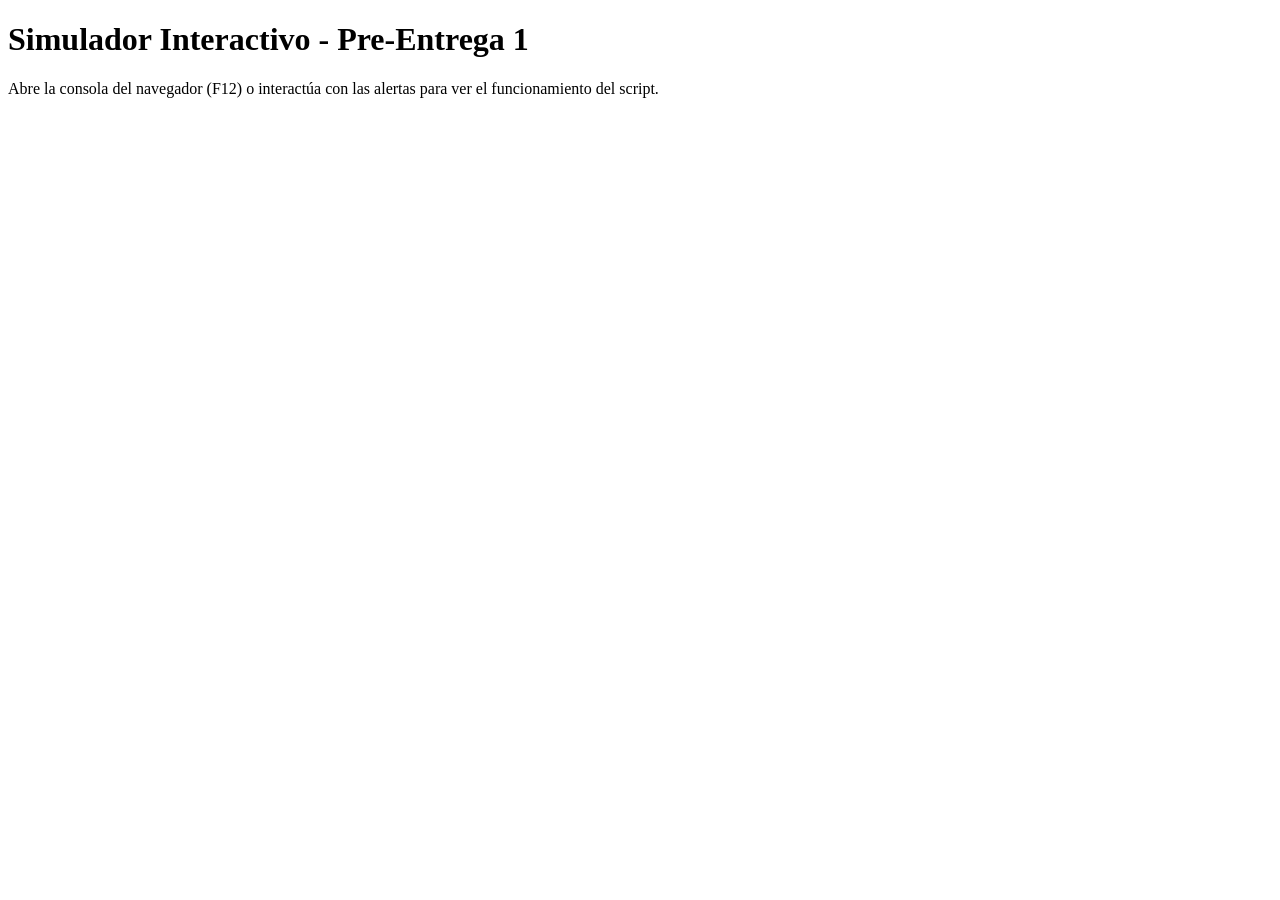
==== index.html @ f64a3a20 "feat: entrega de Pre-Entrega 1 JavaScript" ====
<!DOCTYPE html>
<html lang="es">
<head>
    <meta charset="UTF-8">
    <meta name="viewport" content="width=device-width, initial-scale=1.0">
    <title>Pre-Entrega 1 - JavaScript</title>
    <script src="./main.js" defer></script>
</head>
<body>
    <main>
        <h1>Simulador Interactivo - Pre-Entrega 1</h1>
        <p>Abre la consola del navegador (F12) o interactúa con las alertas para ver el funcionamiento del script.</p>
    </main>
</body>
</html>
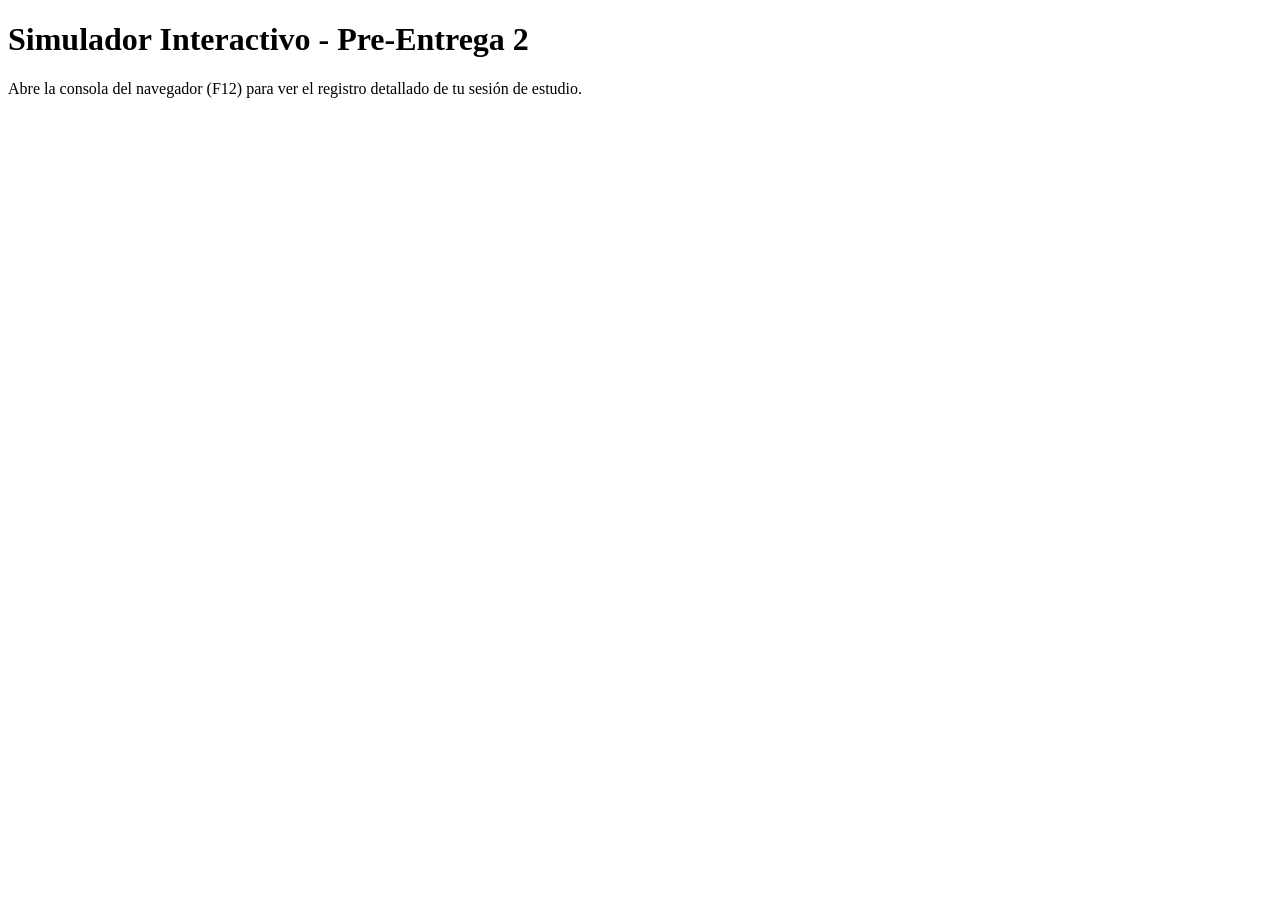
==== commit e1b15604: "Control de flujo entrega 2" ====
--- a/index.html
+++ b/index.html
@@ -3,13 +3,13 @@
 <head>
     <meta charset="UTF-8">
     <meta name="viewport" content="width=device-width, initial-scale=1.0">
-    <title>Pre-Entrega 1 - JavaScript</title>
+    <title>Pre-Entrega 2 - Simulador Interactivo</title>
     <script src="./main.js" defer></script>
 </head>
 <body>
     <main>
-        <h1>Simulador Interactivo - Pre-Entrega 1</h1>
-        <p>Abre la consola del navegador (F12) o interactúa con las alertas para ver el funcionamiento del script.</p>
+        <h1>Simulador Interactivo - Pre-Entrega 2</h1>
+        <p>Abre la consola del navegador (F12) para ver el registro detallado de tu sesión de estudio.</p>
     </main>
 </body>
 </html>
